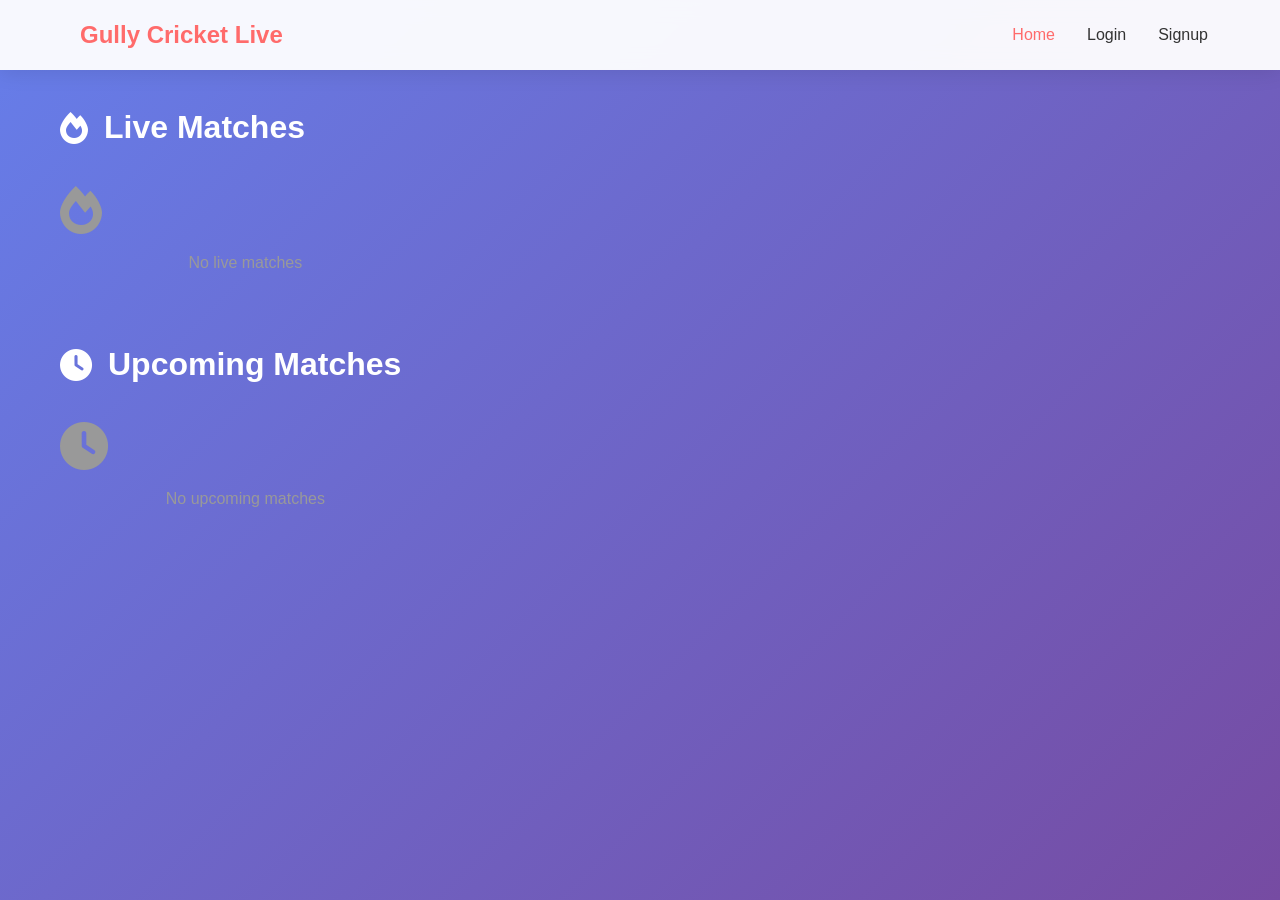
==== index.html @ 16874fb7 "Add files via upload" ====
<!DOCTYPE html>
<html lang="en">
<head>
    <meta charset="UTF-8">
    <meta name="viewport" content="width=device-width, initial-scale=1.0">
    <title>Gully Cricket Live - Home</title>
    <link rel="stylesheet" href="style.css">
    <link href="https://cdnjs.cloudflare.com/ajax/libs/font-awesome/6.0.0/css/all.min.css" rel="stylesheet">
</head>
<body>
    <header>
        <nav class="navbar">
            <div class="nav-brand">
                <i class="fas fa-cricket"></i>
                <span>Gully Cricket Live</span>
            </div>
            <div class="nav-links">
                <a href="index.html" class="active">Home</a>
                <a href="login.html">Login</a>
                <a href="signup.html">Signup</a>
                <button id="addMatchBtn" class="btn-primary" style="display: none;">
                    <i class="fas fa-plus"></i> Add Match
                </button>
                <button id="logoutBtn" class="btn-secondary" style="display: none;">
                    <i class="fas fa-sign-out-alt"></i> Logout
                </button>
            </div>
            <div class="hamburger">
                <span></span>
                <span></span>
                <span></span>
            </div>
        </nav>
    </header>

    <main>
        <div class="container">
            <!-- Live Matches Section -->
            <section class="matches-section">
                <h2><i class="fas fa-fire"></i> Live Matches</h2>
                <div id="liveMatches" class="matches-grid">
                    <!-- Live matches will be populated here -->
                </div>
            </section>

            <!-- Upcoming Matches Section -->
            <section class="matches-section">
                <h2><i class="fas fa-clock"></i> Upcoming Matches</h2>
                <div id="upcomingMatches" class="matches-grid">
                    <!-- Upcoming matches will be populated here -->
                </div>
            </section>
        </div>
    </main>

    <!-- Scoreboard Modal -->
    <div id="scoreboardModal" class="modal">
        <div class="modal-content">
            <div class="modal-header">
                <h3 id="matchTitle"></h3>
                <span class="close">&times;</span>
            </div>
            <div class="scoreboard">
                <div class="team-score" id="team1Score">
                    <h4 id="team1Name"></h4>
                    <div class="score" id="team1ScoreDisplay">0/0</div>
                    <div class="overs" id="team1Overs">0.0 ov</div>
                </div>
                <div class="vs">VS</div>
                <div class="team-score" id="team2Score">
                    <h4 id="team2Name"></h4>
                    <div class="score" id="team2ScoreDisplay">0/0</div>
                    <div class="overs" id="team2Overs">0.0 ov</div>
                </div>
            </div>
            <div class="modal-actions">
                <button class="btn-primary" onclick="updateScore('team1')">+1 Run Team 1</button>
                <button class="btn-primary" onclick="updateScore('team2')">+1 Run Team 2</button>
                <button class="btn-secondary" onclick="resetScore()">Reset Score</button>
            </div>
        </div>
    </div>

    <script src="app.js"></script>
    <script src="matches.js"></script>
    <script src="scoreboard.js"></script>
</body>
</html>
---- style.css ----
/* Reset and Base Styles */
* {
    margin: 0;
    padding: 0;
    box-sizing: border-box;
}

body {
    font-family: 'Segoe UI', Tahoma, Geneva, Verdana, sans-serif;
    line-height: 1.6;
    color: #333;
    background: linear-gradient(135deg, #667eea 0%, #764ba2 100%);
    min-height: 100vh;
}

.container {
    max-width: 1200px;
    margin: 0 auto;
    padding: 0 20px;
}

/* Header and Navigation */
header {
    background: rgba(255, 255, 255, 0.95);
    backdrop-filter: blur(10px);
    box-shadow: 0 2px 20px rgba(0,0,0,0.1);
    position: sticky;
    top: 0;
    z-index: 1000;
}

.navbar {
    display: flex;
    justify-content: space-between;
    align-items: center;
    padding: 1rem 2rem;
    max-width: 1200px;
    margin: 0 auto;
}

.nav-brand {
    display: flex;
    align-items: center;
    font-size: 1.5rem;
    font-weight: bold;
    color: #ff6b6b;
}

.nav-brand i {
    font-size: 2rem;
    margin-right: 0.5rem;
}

.nav-links {
    display: flex;
    align-items: center;
    gap: 2rem;
}

.nav-links a {
    text-decoration: none;
    color: #333;
    font-weight: 500;
    transition: color 0.3s;
}

.nav-links a:hover,
.nav-links a.active {
    color: #ff6b6b;
}

.btn-primary, .btn-secondary {
    padding: 0.75rem 1.5rem;
    border: none;
    border-radius: 25px;
    font-weight: 600;
    cursor: pointer;
    transition: all 0.3s;
    display: flex;
    align-items: center;
    gap: 0.5rem;
}

.btn-primary {
    background: linear-gradient(45deg, #ff6b6b, #ff8e8e);
    color: white;
}

.btn-primary:hover {
    transform: translateY(-2px);
    box-shadow: 0 5px 15px rgba(255, 107, 107, 0.4);
}

.btn-secondary {
    background: #6c757d;
    color: white;
}

.btn-secondary:hover {
    background: #5a6268;
    transform: translateY(-2px);
}

.hamburger {
    display: none;
    flex-direction: column;
    cursor: pointer;
}

.hamburger span {
    width: 25px;
    height: 3px;
    background: #333;
    margin: 3px 0;
    transition: 0.3s;
}

/* Main Content */
main {
    padding: 2rem 0;
}

.matches-section {
    margin-bottom: 4rem;
}

.matches-section h2 {
    color: white;
    margin-bottom: 2rem;
    font-size: 2rem;
    display: flex;
    align-items: center;
    gap: 1rem;
}

/* Match Cards */
.matches-grid {
    display: grid;
    grid-template-columns: repeat(auto-fill, minmax(350px, 1fr));
    gap: 1.5rem;
}

.match-card {
    background: rgba(255, 255, 255, 0.95);
    backdrop-filter: blur(10px);
    border-radius: 20px;
    padding: 1.5rem;
    box-shadow: 0 10px 30px rgba(0,0,0,0.2);
    transition: all 0.3s;
    cursor: pointer;
    border: 2px solid transparent;
}

.match-card:hover {
    transform: translateY(-10px);
    box-shadow: 0 20px 40px rgba(0,0,0,0.3);
    border-color: #ff6b6b;
}

.match-header {
    display: flex;
    justify-content: space-between;
    align-items: flex-start;
    margin-bottom: 1rem;
}

.team-names {
    display: flex;
    flex-direction: column;
    gap: 0.5rem;
}

.team-name {
    font-size: 1.1rem;
    font-weight: bold;
    color: #333;
}

.live .team-name {
    color: #ff6b6b;
}

.upcoming .team-name {
    color: #4ecdc4;
}

.match-score {
    text-align: center;
    font-size: 1.8rem;
    font-weight: bold;
    margin: 1rem 0;
}

.live .match-score {
    color: #ff6b6b;
}

.upcoming .match-score {
    color: #4ecdc4;
}

.match-details {
    display: flex;
    justify-content: space-between;
    font-size: 0.9rem;
    color: #666;
}

.status-badge {
    padding: 0.25rem 0.75rem;
    border-radius: 20px;
    font-size: 0.8rem;
    font-weight: 600;
}

.status-live {
    background: #ff6b6b;
    color: white;
}

.status-upcoming {
    background: #4ecdc4;
    color: white;
}

/* Modal Styles */
.modal {
    display: none;
    position: fixed;
    z-index: 2000;
    left: 0;
    top: 0;
    width: 100%;
    height: 100%;
    background-color: rgba(0,0,0,0.8);
    backdrop-filter: blur(5px);
}

.modal-content {
    background: white;
    margin: 5% auto;
    padding: 0;
    border-radius: 20px;
    width: 90%;
    max-width: 500px;
    max-height: 90vh;
    overflow-y: auto;
    animation: modalSlideIn 0.3s ease-out;
}

@keyframes modalSlideIn {
    from {
        opacity: 0;
        transform: translateY(-50px);
    }
    to {
        opacity: 1;
        transform: translateY(0);
    }
}

.modal-header {
    padding: 1.5rem;
    border-bottom: 1px solid #eee;
    display: flex;
    justify-content: space-between;
    align-items: center;
}

.close {
    font-size: 2rem;
    font-weight: bold;
    cursor: pointer;
    color: #999;
}

.close:hover {
    color: #333;
}

.scoreboard {
    padding: 2rem;
    display: flex;
    align-items: center;
    justify-content: space-around;
    gap: 2rem;
}

.team-score {
    text-align: center;
    flex: 1;
}

.team-score h4 {
    margin-bottom: 1rem;
    color: #333;
    font-size: 1.2rem;
}

.score {
    font-size: 2.5rem;
    font-weight: bold;
    color: #ff6b6b;
    margin-bottom: 0.5rem;
}

.overs {
    color: #666;
    font-size: 1rem;
}

.vs {
    font-size: 2rem;
    font-weight: bold;
    color: #999;
}

.modal-actions {
    padding: 1.5rem;
    display: flex;
    gap: 1rem;
    flex-wrap: wrap;
    justify-content: center;
}

/* Auth Pages */
.auth-container {
    min-height: 100vh;
    display: flex;
    align-items: center;
    justify-content: center;
    padding: 2rem;
}

.auth-card {
    background: rgba(255, 255, 255, 0.95);
    backdrop-filter: blur(20px);
    padding: 3rem;
    border-radius: 20px;
    box-shadow: 0 20px 40px rgba(0,0,0,0.1);
    width: 100%;
    max-width: 400px;
}

.auth-header {
    text-align: center;
    margin-bottom: 2rem;
}

.auth-header i {
    font-size: 4rem;
    color: #ff6b6b;
    margin-bottom: 1rem;
}

.auth-header h2 {
    color: #333;
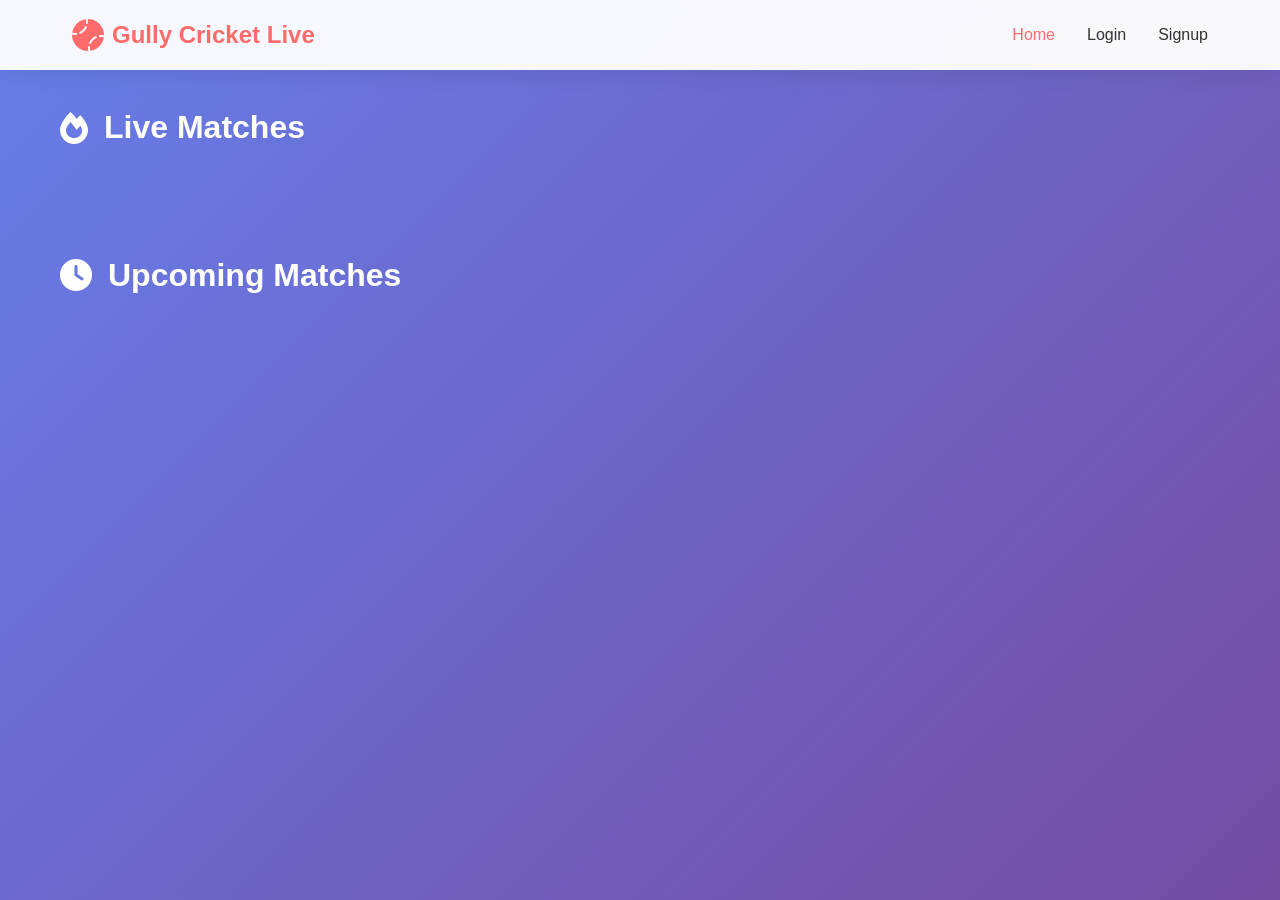
==== commit ec4c91c7: "index.html" ====
--- a/index.html
+++ b/index.html
@@ -1,88 +1,163 @@
 <!DOCTYPE html>
 <html lang="en">
 <head>
-    <meta charset="UTF-8">
-    <meta name="viewport" content="width=device-width, initial-scale=1.0">
-    <title>Gully Cricket Live - Home</title>
-    <link rel="stylesheet" href="style.css">
-    <link href="https://cdnjs.cloudflare.com/ajax/libs/font-awesome/6.0.0/css/all.min.css" rel="stylesheet">
+<meta charset="UTF-8">
+<meta name="viewport" content="width=device-width, initial-scale=1.0">
+<title>Gully Cricket Live - Home</title>
+
+<link rel="stylesheet" href="style.css">
+
+<!-- Font Awesome Icons -->
+<link href="https://cdnjs.cloudflare.com/ajax/libs/font-awesome/6.0.0/css/all.min.css" rel="stylesheet">
+
 </head>
+
 <body>
-    <header>
-        <nav class="navbar">
-            <div class="nav-brand">
-                <i class="fas fa-cricket"></i>
-                <span>Gully Cricket Live</span>
-            </div>
-            <div class="nav-links">
-                <a href="index.html" class="active">Home</a>
-                <a href="login.html">Login</a>
-                <a href="signup.html">Signup</a>
-                <button id="addMatchBtn" class="btn-primary" style="display: none;">
-                    <i class="fas fa-plus"></i> Add Match
-                </button>
-                <button id="logoutBtn" class="btn-secondary" style="display: none;">
-                    <i class="fas fa-sign-out-alt"></i> Logout
-                </button>
-            </div>
-            <div class="hamburger">
-                <span></span>
-                <span></span>
-                <span></span>
-            </div>
-        </nav>
-    </header>
 
-    <main>
-        <div class="container">
-            <!-- Live Matches Section -->
-            <section class="matches-section">
-                <h2><i class="fas fa-fire"></i> Live Matches</h2>
-                <div id="liveMatches" class="matches-grid">
-                    <!-- Live matches will be populated here -->
-                </div>
-            </section>
+<header>
+<nav class="navbar">
 
-            <!-- Upcoming Matches Section -->
-            <section class="matches-section">
-                <h2><i class="fas fa-clock"></i> Upcoming Matches</h2>
-                <div id="upcomingMatches" class="matches-grid">
-                    <!-- Upcoming matches will be populated here -->
-                </div>
-            </section>
-        </div>
-    </main>
+<div class="nav-brand">
+<i class="fas fa-baseball-ball"></i>
+<span>Gully Cricket Live</span>
+</div>
 
-    <!-- Scoreboard Modal -->
-    <div id="scoreboardModal" class="modal">
-        <div class="modal-content">
-            <div class="modal-header">
-                <h3 id="matchTitle"></h3>
-                <span class="close">&times;</span>
-            </div>
-            <div class="scoreboard">
-                <div class="team-score" id="team1Score">
-                    <h4 id="team1Name"></h4>
-                    <div class="score" id="team1ScoreDisplay">0/0</div>
-                    <div class="overs" id="team1Overs">0.0 ov</div>
-                </div>
-                <div class="vs">VS</div>
-                <div class="team-score" id="team2Score">
-                    <h4 id="team2Name"></h4>
-                    <div class="score" id="team2ScoreDisplay">0/0</div>
-                    <div class="overs" id="team2Overs">0.0 ov</div>
-                </div>
-            </div>
-            <div class="modal-actions">
-                <button class="btn-primary" onclick="updateScore('team1')">+1 Run Team 1</button>
-                <button class="btn-primary" onclick="updateScore('team2')">+1 Run Team 2</button>
-                <button class="btn-secondary" onclick="resetScore()">Reset Score</button>
-            </div>
-        </div>
-    </div>
+<div class="nav-links">
 
-    <script src="app.js"></script>
-    <script src="matches.js"></script>
-    <script src="scoreboard.js"></script>
+<a href="index.html" class="active">Home</a>
+
+<a id="loginLink" href="login.html">Login</a>
+
+<a id="signupLink" href="signup.html">Signup</a>
+
+<button id="addMatchBtn" class="btn-primary" style="display:none;">
+<i class="fas fa-plus"></i> Add Match
+</button>
+
+<button id="logoutBtn" class="btn-secondary" style="display:none;">
+<i class="fas fa-sign-out-alt"></i> Logout
+</button>
+
+</div>
+
+<div class="hamburger">
+<span></span>
+<span></span>
+<span></span>
+</div>
+
+</nav>
+</header>
+
+<main>
+
+<div class="container">
+
+<!-- Live Matches -->
+
+<section class="matches-section">
+
+<h2>
+<i class="fas fa-fire"></i> Live Matches
+</h2>
+
+<div id="liveMatches" class="matches-grid">
+</div>
+
+</section>
+
+
+<!-- Upcoming Matches -->
+
+<section class="matches-section">
+
+<h2>
+<i class="fas fa-clock"></i> Upcoming Matches
+</h2>
+
+<div id="upcomingMatches" class="matches-grid">
+</div>
+
+</section>
+
+</div>
+
+</main>
+
+
+<!-- Scoreboard Modal -->
+
+<div id="scoreboardModal" class="modal">
+
+<div class="modal-content">
+
+<div class="modal-header">
+
+<h3 id="matchTitle"></h3>
+
+<span class="close">&times;</span>
+
+</div>
+
+
+<div class="scoreboard">
+
+<div class="team-score" id="team1Score">
+
+<h4 id="team1Name"></h4>
+
+<div class="score" id="team1ScoreDisplay">0/0</div>
+
+<div class="overs" id="team1Overs">0.0 ov</div>
+
+</div>
+
+
+<div class="vs">VS</div>
+
+
+<div class="team-score" id="team2Score">
+
+<h4 id="team2Name"></h4>
+
+<div class="score" id="team2ScoreDisplay">0/0</div>
+
+<div class="overs" id="team2Overs">0.0 ov</div>
+
+</div>
+
+</div>
+
+
+<div class="modal-actions">
+
+<button class="btn-primary" onclick="updateScore('team1')">
++1 Run Team 1
+</button>
+
+<button class="btn-primary" onclick="updateScore('team2')">
++1 Run Team 2
+</button>
+
+<button class="btn-secondary" onclick="resetScore()">
+Reset Score
+</button>
+
+</div>
+
+</div>
+
+</div>
+
+
+<!-- JavaScript Files -->
+
+<script src="app.js" defer></script>
+
+<script src="matches.js" defer></script>
+
+<script src="scoreboard.js" defer></script>
+
 </body>
-</html>+
+</html>
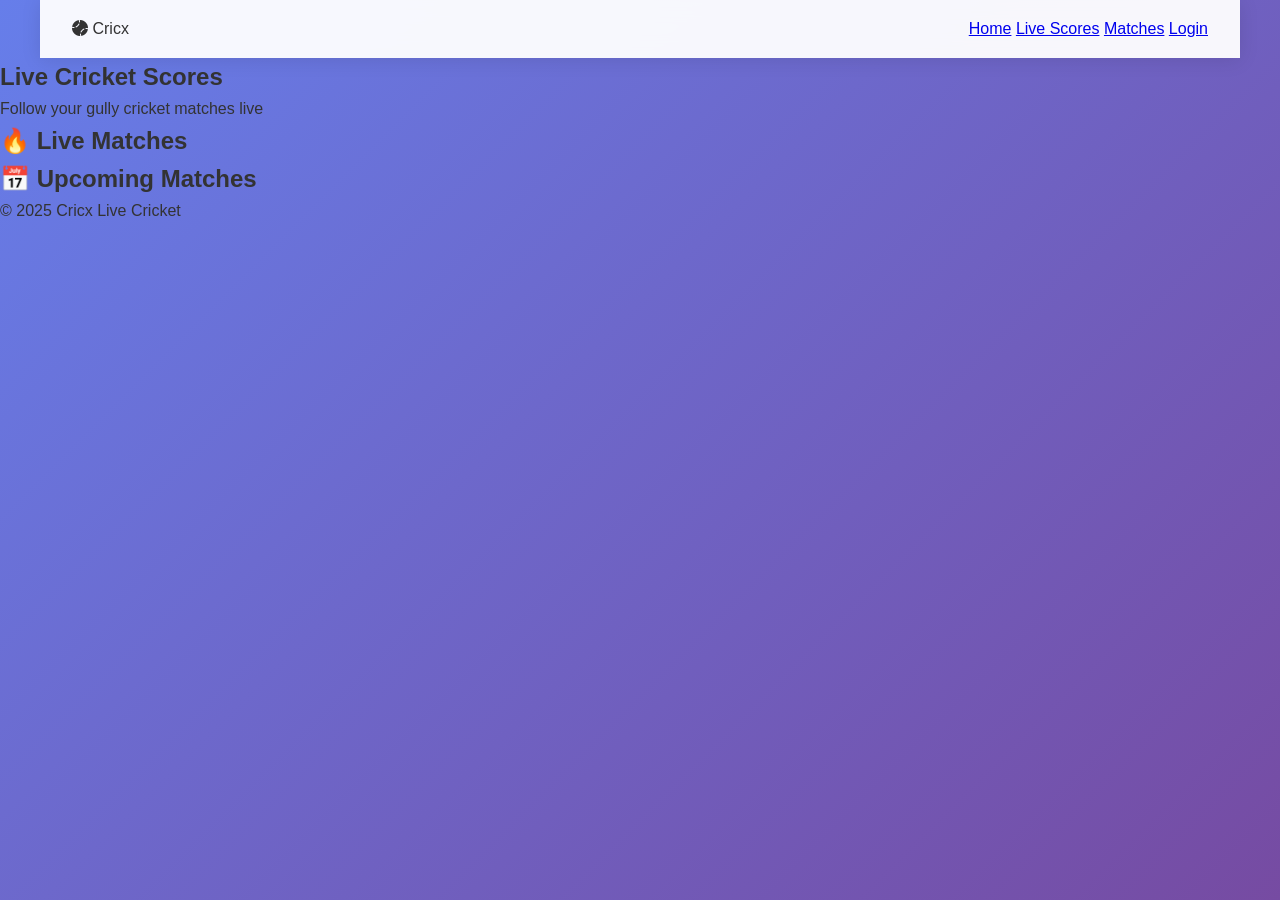
==== commit 54fa10f5: "Update index.html" ====
--- a/index.html
+++ b/index.html
@@ -1,162 +1,78 @@
 <!DOCTYPE html>
 <html lang="en">
+
 <head>
+
 <meta charset="UTF-8">
 <meta name="viewport" content="width=device-width, initial-scale=1.0">
-<title>Gully Cricket Live - Home</title>
+
+<title>Cricx Live Cricket</title>
 
 <link rel="stylesheet" href="style.css">
 
-<!-- Font Awesome Icons -->
 <link href="https://cdnjs.cloudflare.com/ajax/libs/font-awesome/6.0.0/css/all.min.css" rel="stylesheet">
 
 </head>
 
 <body>
 
-<header>
-<nav class="navbar">
+<header class="navbar">
 
-<div class="nav-brand">
+<div class="logo">
 <i class="fas fa-baseball-ball"></i>
-<span>Gully Cricket Live</span>
+<span>Cricx</span>
 </div>
 
-<div class="nav-links">
+<nav>
 
-<a href="index.html" class="active">Home</a>
-
-<a id="loginLink" href="login.html">Login</a>
-
-<a id="signupLink" href="signup.html">Signup</a>
-
-<button id="addMatchBtn" class="btn-primary" style="display:none;">
-<i class="fas fa-plus"></i> Add Match
-</button>
-
-<button id="logoutBtn" class="btn-secondary" style="display:none;">
-<i class="fas fa-sign-out-alt"></i> Logout
-</button>
-
-</div>
-
-<div class="hamburger">
-<span></span>
-<span></span>
-<span></span>
-</div>
+<a href="#">Home</a>
+<a href="#">Live Scores</a>
+<a href="#">Matches</a>
+<a href="#">Login</a>
 
 </nav>
+
 </header>
 
-<main>
 
-<div class="container">
+<section class="hero">
 
-<!-- Live Matches -->
+<h1>Live Cricket Scores</h1>
+<p>Follow your gully cricket matches live</p>
 
-<section class="matches-section">
+</section>
 
-<h2>
-<i class="fas fa-fire"></i> Live Matches
-</h2>
 
-<div id="liveMatches" class="matches-grid">
+<section class="matches">
+
+<h2>🔥 Live Matches</h2>
+
+<div id="liveMatches" class="match-grid">
+
 </div>
 
 </section>
 
 
-<!-- Upcoming Matches -->
+<section class="matches">
 
-<section class="matches-section">
+<h2>📅 Upcoming Matches</h2>
 
-<h2>
-<i class="fas fa-clock"></i> Upcoming Matches
-</h2>
+<div id="upcomingMatches" class="match-grid">
 
-<div id="upcomingMatches" class="matches-grid">
 </div>
 
 </section>
 
-</div>
 
-</main>
+<footer>
+
+<p>© 2025 Cricx Live Cricket</p>
+
+</footer>
 
 
-<!-- Scoreboard Modal -->
-
-<div id="scoreboardModal" class="modal">
-
-<div class="modal-content">
-
-<div class="modal-header">
-
-<h3 id="matchTitle"></h3>
-
-<span class="close">&times;</span>
-
-</div>
-
-
-<div class="scoreboard">
-
-<div class="team-score" id="team1Score">
-
-<h4 id="team1Name"></h4>
-
-<div class="score" id="team1ScoreDisplay">0/0</div>
-
-<div class="overs" id="team1Overs">0.0 ov</div>
-
-</div>
-
-
-<div class="vs">VS</div>
-
-
-<div class="team-score" id="team2Score">
-
-<h4 id="team2Name"></h4>
-
-<div class="score" id="team2ScoreDisplay">0/0</div>
-
-<div class="overs" id="team2Overs">0.0 ov</div>
-
-</div>
-
-</div>
-
-
-<div class="modal-actions">
-
-<button class="btn-primary" onclick="updateScore('team1')">
-+1 Run Team 1
-</button>
-
-<button class="btn-primary" onclick="updateScore('team2')">
-+1 Run Team 2
-</button>
-
-<button class="btn-secondary" onclick="resetScore()">
-Reset Score
-</button>
-
-</div>
-
-</div>
-
-</div>
-
-
-<!-- JavaScript Files -->
-
-<script src="app.js" defer></script>
-
-<script src="matches.js" defer></script>
-
-<script src="scoreboard.js" defer></script>
+<script src="matches.js"></script>
 
 </body>
 
